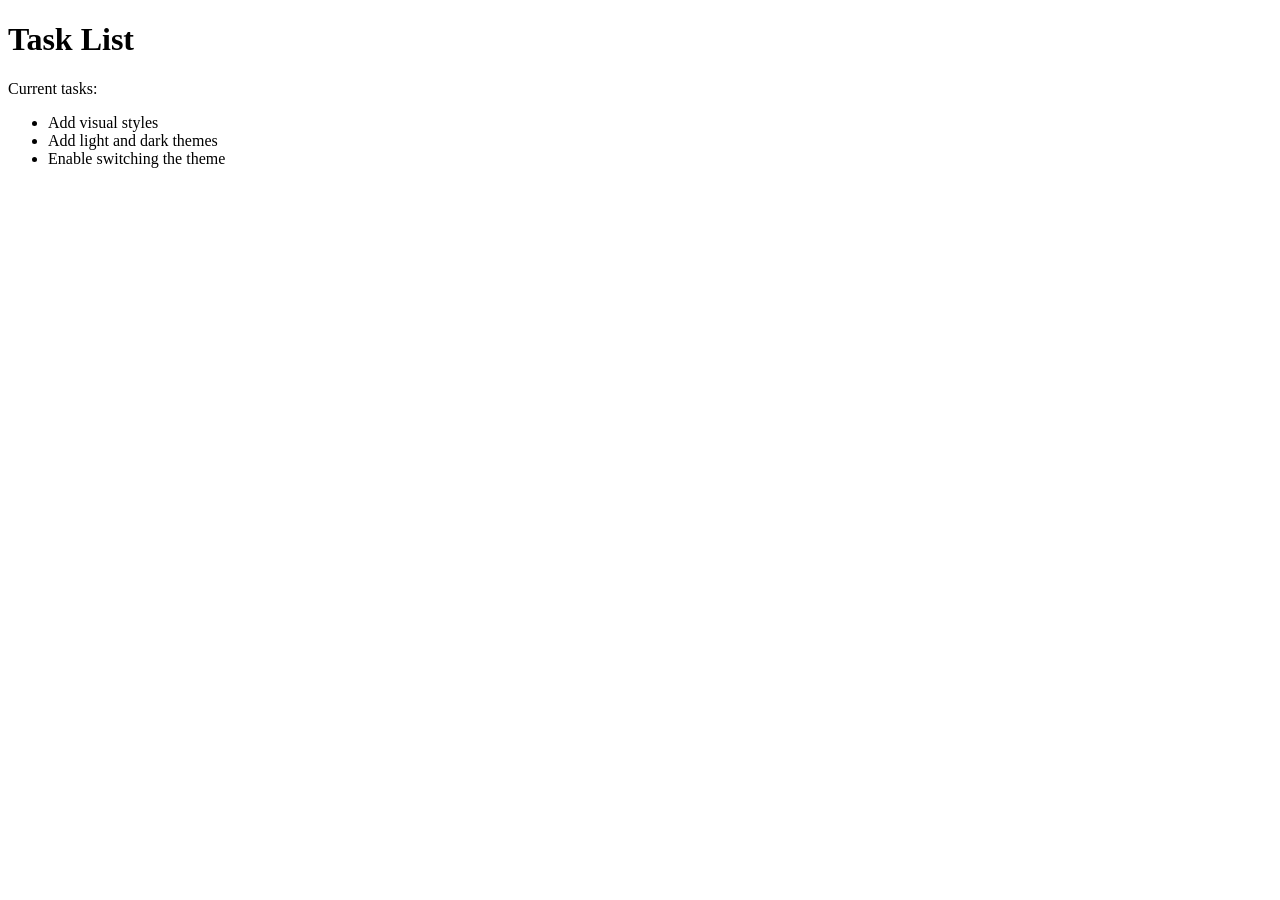
==== index.html @ b768bfe3 "First implementation of the HTML" ====
<!DOCTYPE html>
<html lang="en">
<head>
    <meta charset="UTF-8">
    <meta http-equiv="X-UA-Compatible" content="IE=edge">
    <meta name="viewport" content="width=device-width, initial-scale=1.0">
    <title>Simple website</title>
    <link rel="stylesheet" href="main.css">
</head>
<body>
    <h1>Task List</h1>
    <p id=""msg>Current tasks:</p>
    <ul>
        <li class="list">Add visual styles</li>
        <li class="list">Add light and dark themes</li>
        <li>Enable switching the theme</li>
    </ul>
</body>
</html>
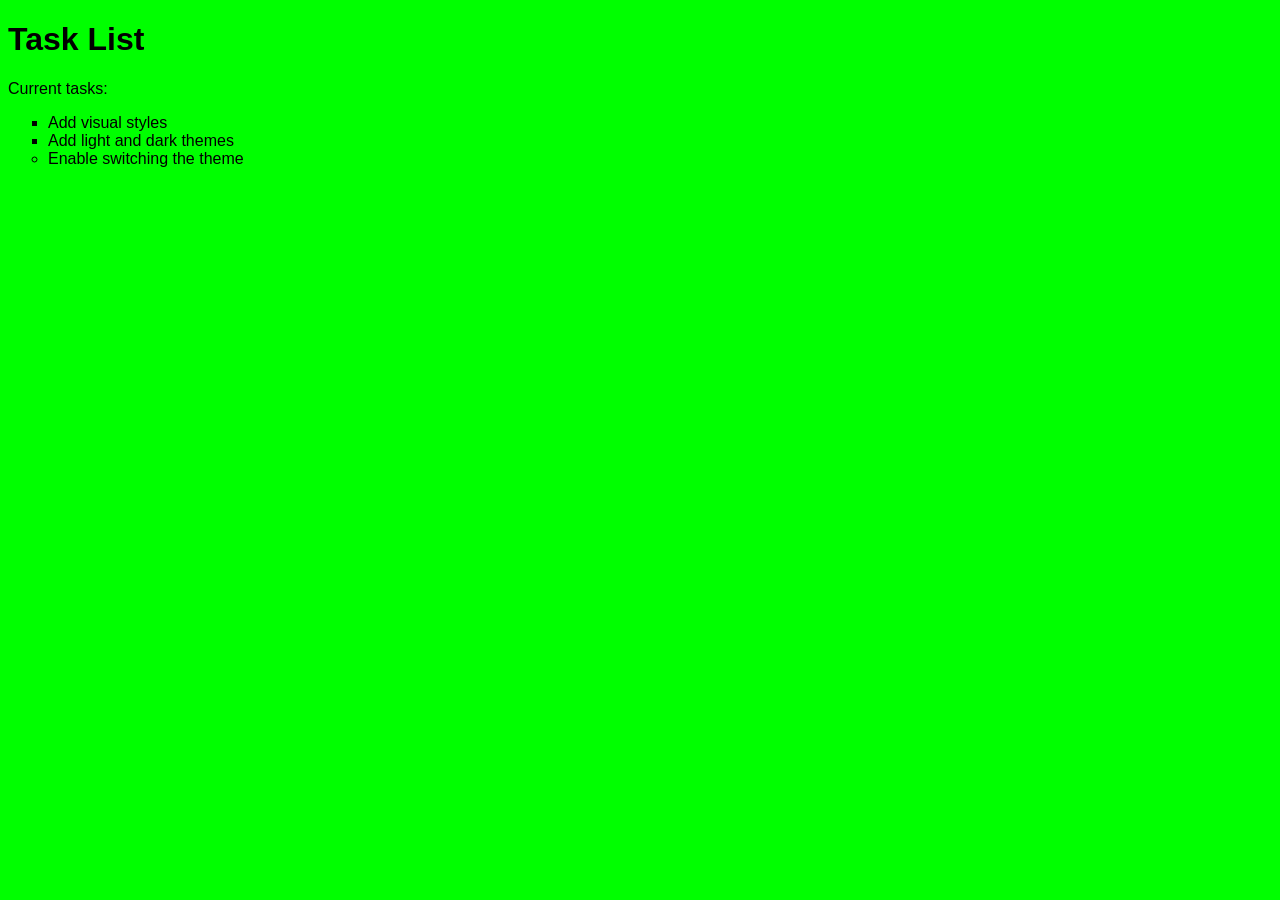
==== commit d6b85159: "Implementation of css styles" ====
--- a/index.html
+++ b/index.html
@@ -7,9 +7,9 @@
     <title>Simple website</title>
     <link rel="stylesheet" href="main.css">
 </head>
-<body>
+<body class="light-theme">
     <h1>Task List</h1>
-    <p id=""msg>Current tasks:</p>
+    <p id="msg">Current tasks:</p>
     <ul>
         <li class="list">Add visual styles</li>
         <li class="list">Add light and dark themes</li>
--- a/main.css
+++ b/main.css
@@ -0,0 +1,30 @@
+:root{
+    --green: #00FF00;
+    --white: #FFFFFF;
+    --black: #000000;
+}
+
+body {
+    background: var(--bg);
+    color: var(--fontColor);
+    font-family: helvetica;
+}
+
+li {
+    list-style: circle;
+}
+
+.list {
+    list-style: square;
+}
+
+
+.light-theme {
+    --bg: var(--green);
+    --fontColor: var(--black);
+}
+
+.dark-theme {
+    --bg: var(--black);
+    --fontColor: var(--green);
+}
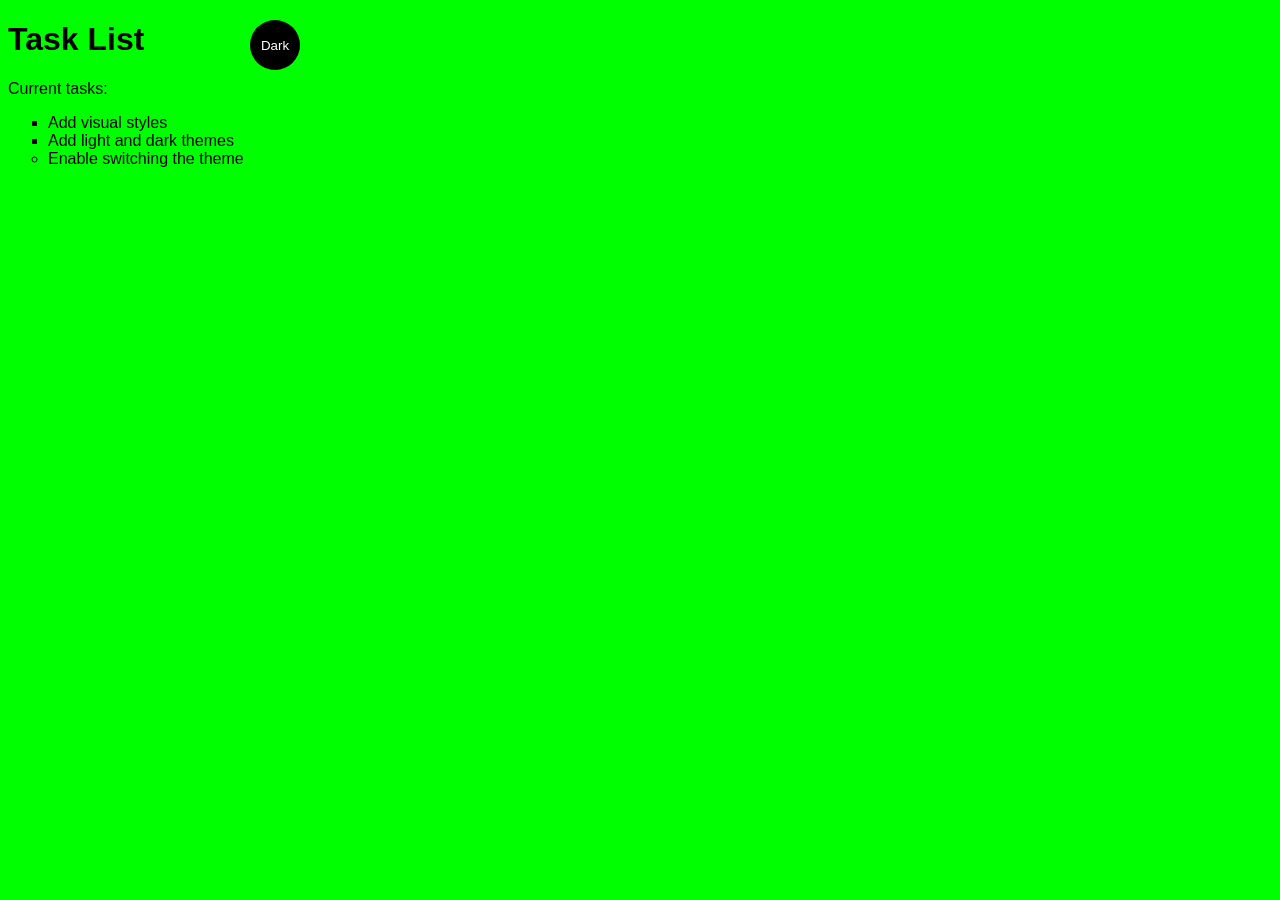
==== commit 03ea4f04: "Basic project finished" ====
--- a/index.html
+++ b/index.html
@@ -15,5 +15,10 @@
         <li class="list">Add light and dark themes</li>
         <li>Enable switching the theme</li>
     </ul>
+    <div>
+        <button class="btn">Dark</button>
+    </div>
+    <script src="app.js"></script>
+    <noscript>You need to enable JavaScript to view the full site</noscript>
 </body>
 </html>
--- a/main.css
+++ b/main.css
@@ -22,9 +22,26 @@
 .light-theme {
     --bg: var(--green);
     --fontColor: var(--black);
+    --btnBg: var(--black);
+    --btnFontColor: var(--white);
 }
 
 .dark-theme {
     --bg: var(--black);
     --fontColor: var(--green);
+    --btnBg: var(--white);
+    --btnFontColor: var(--black);
+}
+
+
+.btn {
+    position: absolute;
+    top: 20px;
+    left: 250px;
+    height: 50px;
+    width: 50px;
+    border-radius: 50%;
+    border: none;
+    color: var(--btnFontColor);
+    background-color: var(--btnBg);
 }
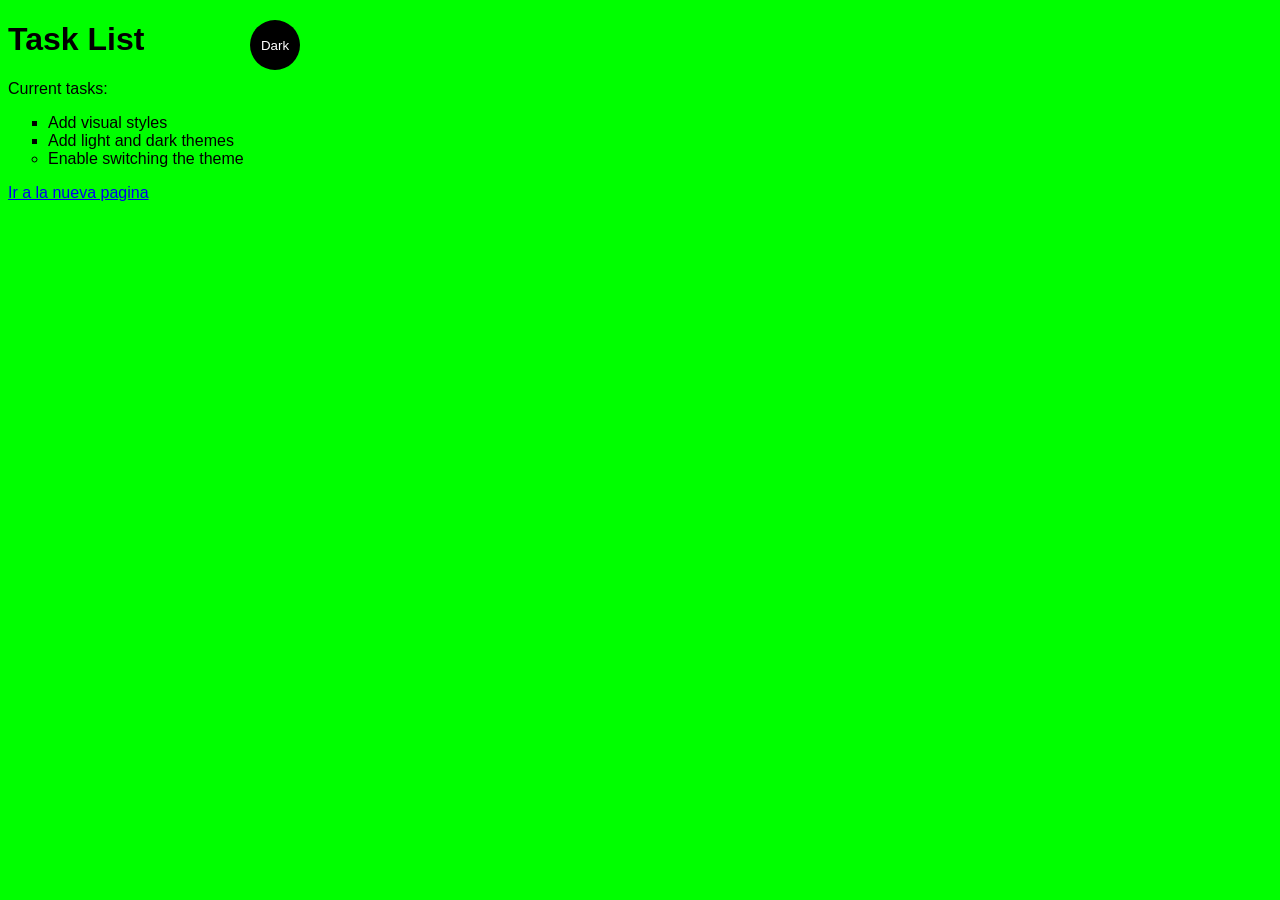
==== commit 1a1563ab: "feat: nueva pagina, referencia a un login sin mucha funcionalidad que muestra los datos que se regis" ====
--- a/index.html
+++ b/index.html
@@ -18,6 +18,10 @@
     <div>
         <button class="btn">Dark</button>
     </div>
+
+    <div>
+        <a href="new_page.html">Ir a la nueva pagina</a>
+    </div>
     <script src="app.js"></script>
     <noscript>You need to enable JavaScript to view the full site</noscript>
 </body>
